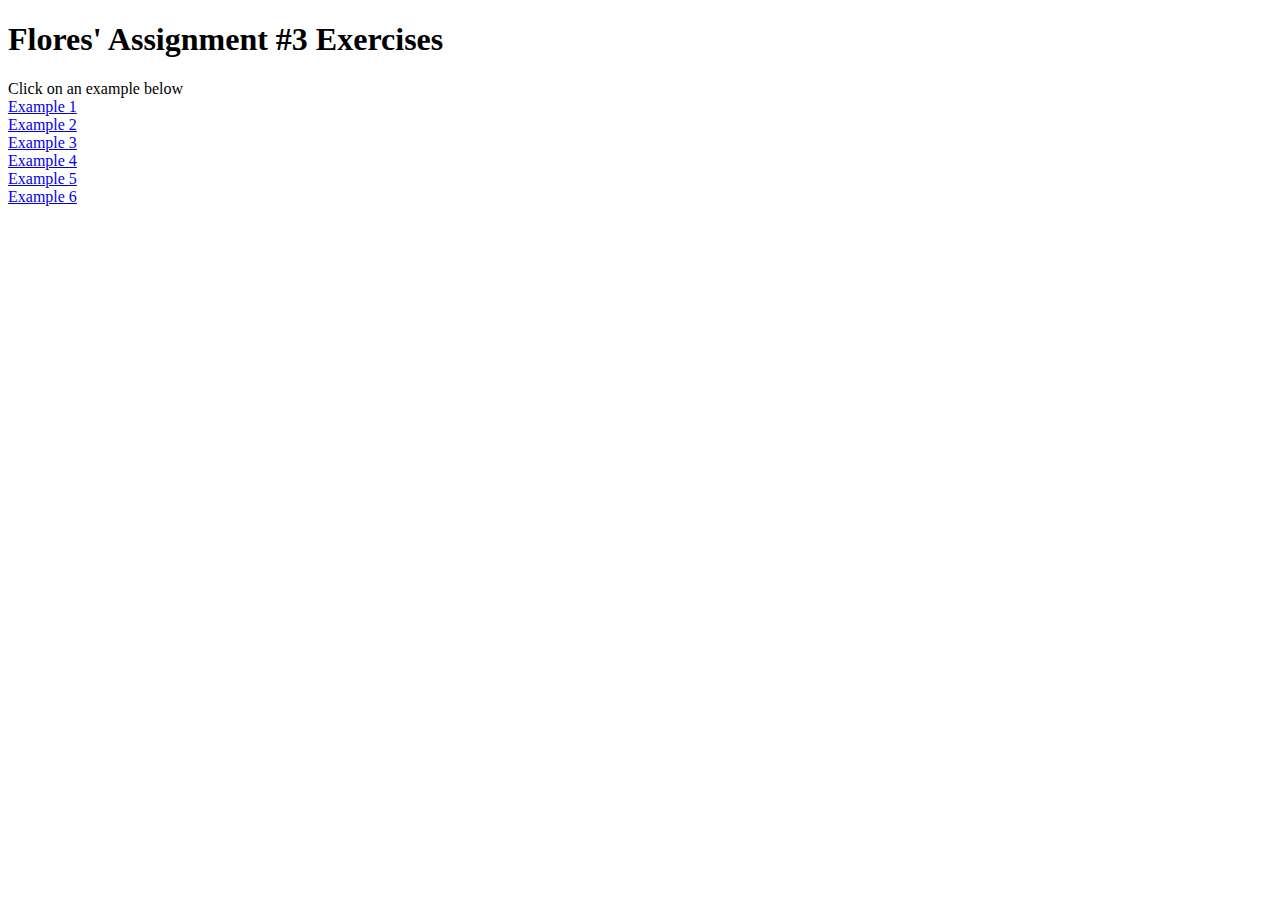
==== index.html @ d891bf91 "setup" ====
<!DOCTYPE html>
<html lang="en">
<head>
  <meta charset="UTF-8">
  <meta http-equiv="X-UA-Compatible" content="IE=edge">
  <meta name="viewport" content="width=device-width, initial-scale=1.0">
  <title>Flores' Assignment #3</title>
</head>
<body>
  <h1>Flores' Assignment #3 Exercises</h1>
  Click on an example below <br>
  <a href="html/ex1.html">Example 1</a> <br>
  <a href="html/ex2.html">Example 2</a> <br>
  <a href="html/ex3.html">Example 3</a> <br>
  <a href="html/ex4.html">Example 4</a> <br>
  <a href="html/ex5.html">Example 5</a> <br>
  <a href="html/ex6.html">Example 6</a> 
</body>
</html>
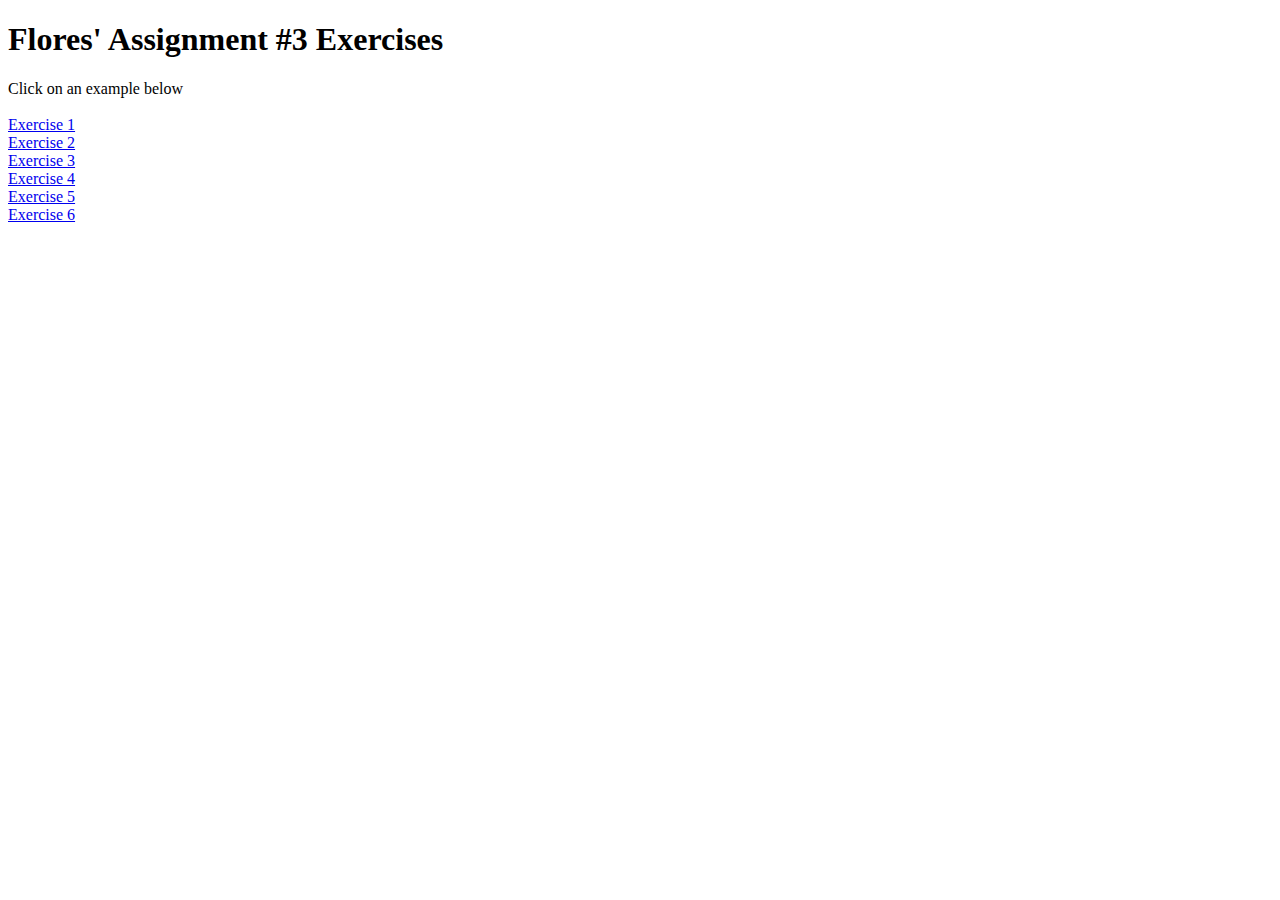
==== commit 372342a3: "edit" ====
--- a/index.html
+++ b/index.html
@@ -8,12 +8,12 @@
 </head>
 <body>
   <h1>Flores' Assignment #3 Exercises</h1>
-  Click on an example below <br>
-  <a href="html/ex1.html">Example 1</a> <br>
-  <a href="html/ex2.html">Example 2</a> <br>
-  <a href="html/ex3.html">Example 3</a> <br>
-  <a href="html/ex4.html">Example 4</a> <br>
-  <a href="html/ex5.html">Example 5</a> <br>
-  <a href="html/ex6.html">Example 6</a> 
+  Click on an example below <br><br>
+  <a href="html/ex1.html">Exercise 1</a> <br>
+  <a href="html/ex2.html">Exercise 2</a> <br>
+  <a href="html/ex3.html">Exercise 3</a> <br>
+  <a href="html/ex4.html">Exercise 4</a> <br>
+  <a href="html/ex5.html">Exercise 5</a> <br>
+  <a href="html/ex6.html">Exercise 6</a> 
 </body>
 </html>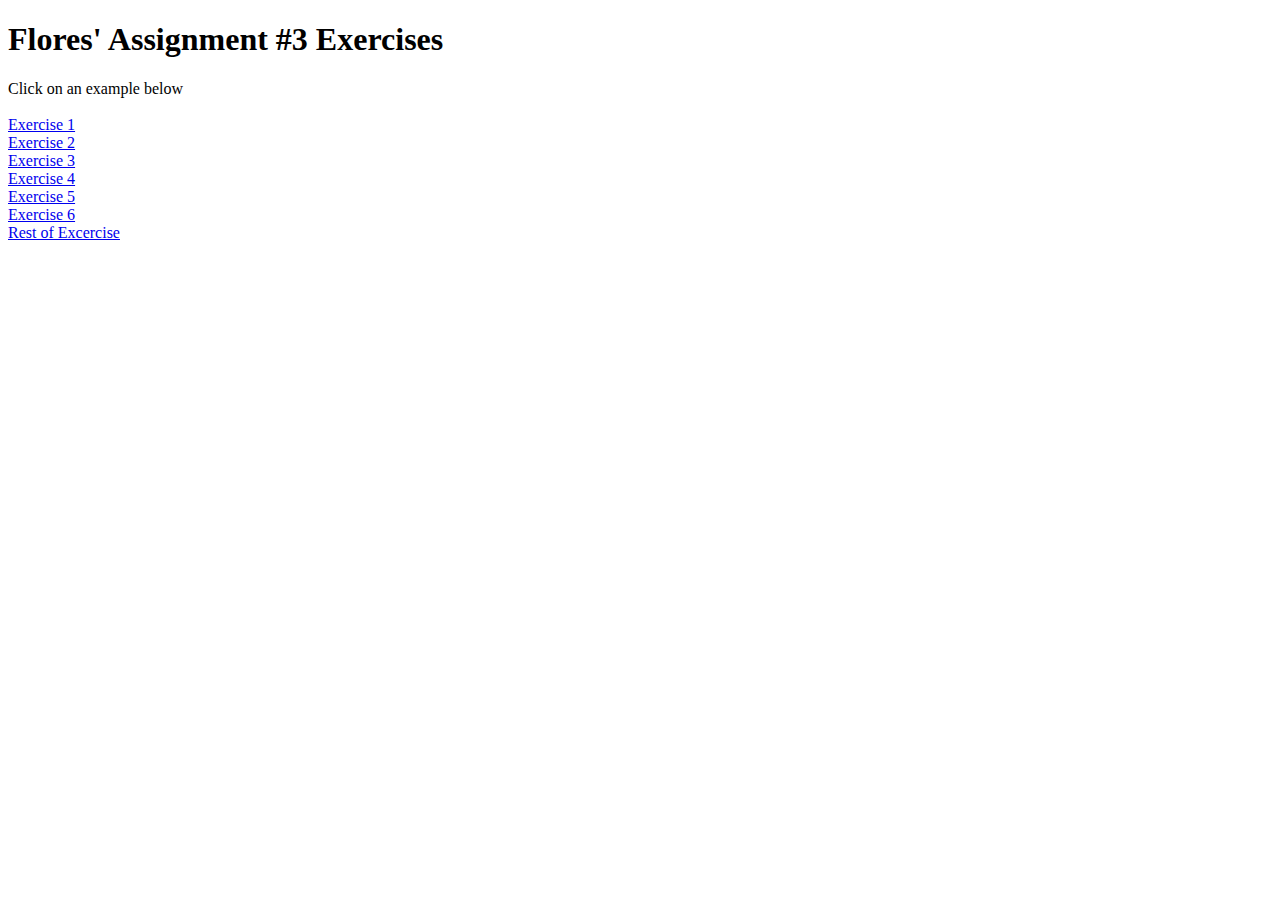
==== commit fa358226: "edit" ====
--- a/index.html
+++ b/index.html
@@ -2,7 +2,6 @@
 <html lang="en">
 <head>
   <meta charset="UTF-8">
-  <meta http-equiv="X-UA-Compatible" content="IE=edge">
   <meta name="viewport" content="width=device-width, initial-scale=1.0">
   <title>Flores' Assignment #3</title>
 </head>
@@ -14,6 +13,7 @@
   <a href="html/ex3.html">Exercise 3</a> <br>
   <a href="html/ex4.html">Exercise 4</a> <br>
   <a href="html/ex5.html">Exercise 5</a> <br>
-  <a href="html/ex6.html">Exercise 6</a> 
+  <a href="html/ex6.html">Exercise 6</a> <br>
+  <a href="html/ex7.html">Rest of Excercise</a>
 </body>
 </html>